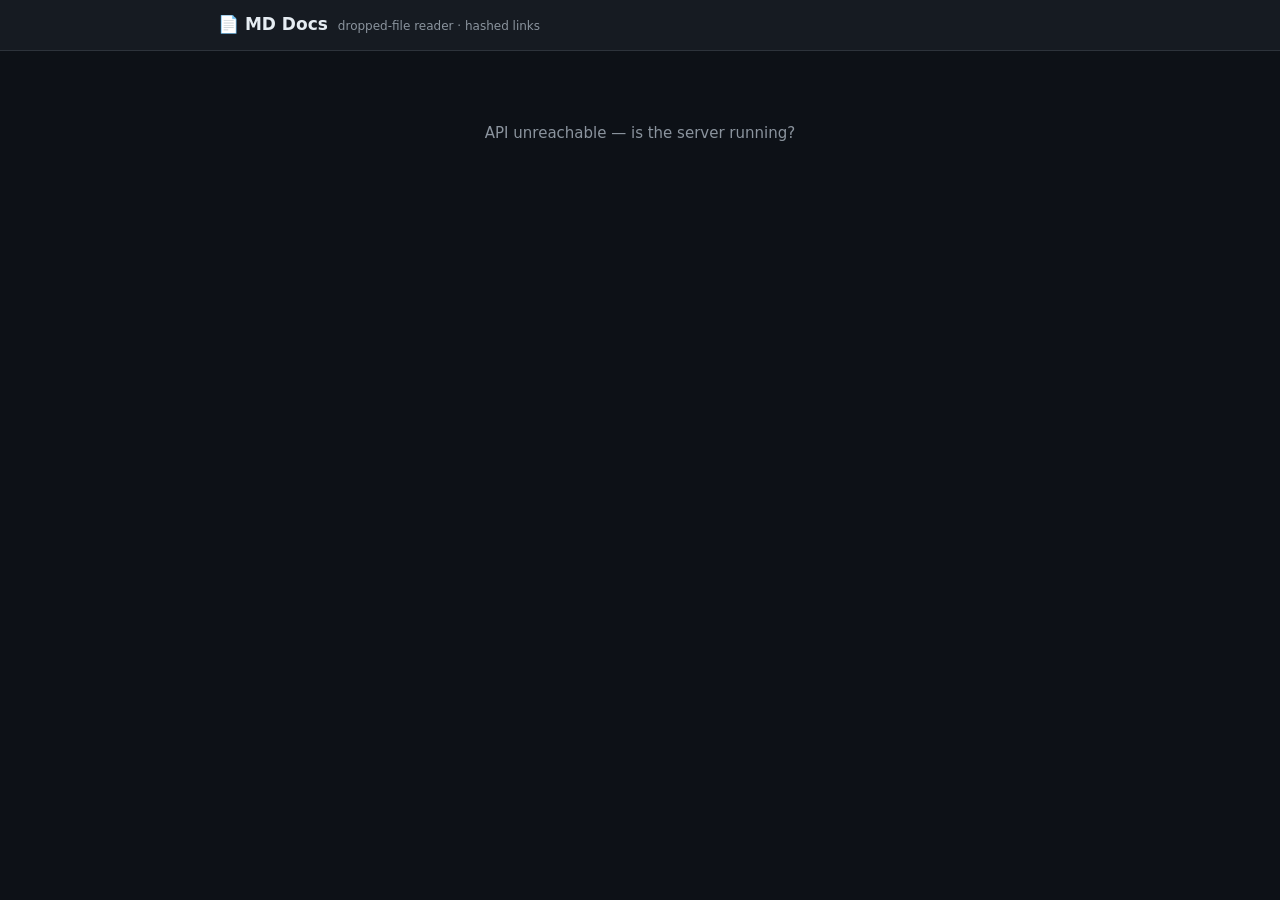
==== public/index.html @ 935c2e7d "md-docs: zero-dependency markdown doc site + SOC-dashboard addon — root-absolute-asset/UI fix for th" ====
<!doctype html>
<html lang="en">
<head>
<meta charset="utf-8">
<meta name="viewport" content="width=device-width, initial-scale=1">
<title>MD Docs</title>
<link rel="icon" href="data:image/svg+xml,<svg xmlns='http://www.w3.org/2000/svg' viewBox='0 0 100 100'><text y='.9em' font-size='90'>📄</text></svg>">
<link rel="stylesheet" href="style.css">
</head>
<body>
<header>
  <div class="wrap">
    <span class="logo">📄 MD Docs</span>
    <span class="muted tiny">dropped-file reader &middot; hashed links</span>
  </div>
</header>
<main class="wrap" id="view"><p class="muted">loading&hellip;</p></main>
<script src="vendor/marked.min.js"></script>
<script src="app.js"></script>
</body>
</html>
---- public/style.css ----
:root {
  --bg: #0d1117; --panel: #161b22; --border: #2d333b; --text: #e6edf3;
  --muted: #8b949e; --accent: #4493f8; --danger: #f85149;
}
* { box-sizing: border-box; }
body { margin: 0; background: var(--bg); color: var(--text); font: 15px/1.5 system-ui, -apple-system, "Segoe UI", sans-serif; }
a { color: var(--accent); text-decoration: none; }
a:hover { text-decoration: underline; }
.wrap { max-width: 880px; margin: 0 auto; padding: 16px 18px 60px; }
header { border-bottom: 1px solid var(--border); background: var(--panel); }
header .wrap { display: flex; align-items: baseline; gap: 10px; padding: 12px 18px; }
.logo { font-weight: 700; font-size: 17px; }
.muted { color: var(--muted); }
.tiny { font-size: 12px; }
.searchrow input, .addform input, .addform textarea, .btn {
  background: var(--panel); color: var(--text); border: 1px solid var(--border);
  border-radius: 8px; padding: 9px 12px; font: inherit; outline: none;
}
.searchrow input:focus, .addform input:focus, .addform textarea:focus { border-color: var(--accent); }
.searchrow { margin: 14px 0 10px; }
.searchrow input { width: 100%; }
.addform { background: var(--panel); border: 1px solid var(--border); border-radius: 10px; padding: 12px; margin: 10px 0 18px; display: flex; flex-direction: column; gap: 10px; }
.addform .row { display: grid; grid-template-columns: 1fr 1fr; gap: 10px; }
.addform .row.wide { grid-template-columns: 1fr; gap: 10px; }
.addform textarea { width: 100%; resize: vertical; min-height: 90px; font-family: ui-monospace, SFMono-Regular, Menlo, monospace; font-size: 13px; }
.addform button[type=submit] { align-self: flex-start; background: var(--accent); color: #fff; border-color: var(--accent); cursor: pointer; font-weight: 600; border-radius: 8px; padding: 9px 14px; font-size: 14px; border: 1px solid var(--accent); font: inherit; font-weight: 600; }
.addform button[type=submit]:hover { filter: brightness(1.1); }
.grid { display: grid; grid-template-columns: repeat(auto-fill, minmax(260px, 1fr)); gap: 12px; }
.card { background: var(--panel); border: 1px solid var(--border); border-radius: 10px; padding: 12px 14px; }
.card h3 { margin: 0 0 6px; font-size: 15px; }
.card .desc { color: var(--muted); font-size: 13.5px; margin: 0 0 8px; }
.card-top { display: flex; align-items: flex-start; gap: 8px; justify-content: space-between; }
.topbar { display: flex; align-items: center; gap: 10px; margin: 4px 0 12px; }
.grow { flex: 1; }
.btn { cursor: pointer; font-size: 13px; padding: 6px 11px; border-radius: 7px; background: var(--panel); border: 1px solid var(--border); color: var(--text); }
.btn:hover { border-color: var(--accent); }
.danger { color: var(--danger); border-color: rgba(248, 81, 73, .5); }
.danger:hover { background: rgba(248, 81, 73, .1); border-color: var(--danger); }
.meta { color: var(--muted); font-size: 13.5px; margin: 0 0 14px; padding: 10px 12px; background: var(--panel); border: 1px solid var(--border); border-radius: 10px; }
.copyrow { display: flex; gap: 8px; margin: 0 0 14px; }
.copyrow input { flex: 1; background: var(--panel); border: 1px solid var(--border); color: var(--muted); border-radius: 7px; padding: 7px 10px; font: 12.5px ui-monospace, Menlo, monospace; }
.doc { background: var(--panel); border: 1px solid var(--border); border-radius: 10px; padding: 6px 26px 22px; }
.doc h1, .doc h2, .doc h3, .doc h4 { line-height: 1.25; margin: 1.2em 0 .5em; }
.doc h1 { font-size: 1.7em; } .doc h2 { font-size: 1.35em; } .doc h3 { font-size: 1.12em; }
.doc p { margin: .6em 0; }
.doc ul, .doc ol { padding-left: 24px; margin: .5em 0; }
.doc li { margin: .25em 0; }
.doc code { background: rgba(110, 118, 129, .25); border-radius: 5px; padding: 2px 5px; font: 13px ui-monospace, Menlo, monospace; }
.doc pre { background: #0a0d12; border: 1px solid var(--border); border-radius: 8px; padding: 12px; overflow-x: auto; }
.doc pre code { background: none; padding: 0; font-size: 13px; }
.doc table { border-collapse: collapse; margin: .8em 0; }
.doc th, .doc td { border: 1px solid var(--border); padding: 6px 10px; text-align: left; }
.doc th { background: rgba(110, 118, 129, .12); }
.doc hr { border: none; border-top: 1px solid var(--border); margin: 1.2em 0; }
.doc blockquote { margin: .8em 0; padding: .4em 1em; border-left: 3px solid var(--accent); color: var(--muted); background: rgba(68, 147, 248, .06); }
.empty { text-align: center; padding: 40px 0; color: var(--muted); }
@media (max-width: 640px) { .addform .row { grid-template-columns: 1fr; } }
.controls { display: flex; gap: 8px; margin: 14px 0 6px; flex-wrap: wrap; }
.controls input { flex: 1; min-width: 220px; }
.controls select { cursor: pointer; }
.statusline { margin: 2px 0 12px; min-height: 18px; }
.pager { display: flex; align-items: center; justify-content: center; gap: 14px; margin: 18px 0 4px; }
.pager button:disabled { opacity: .35; cursor: default; }
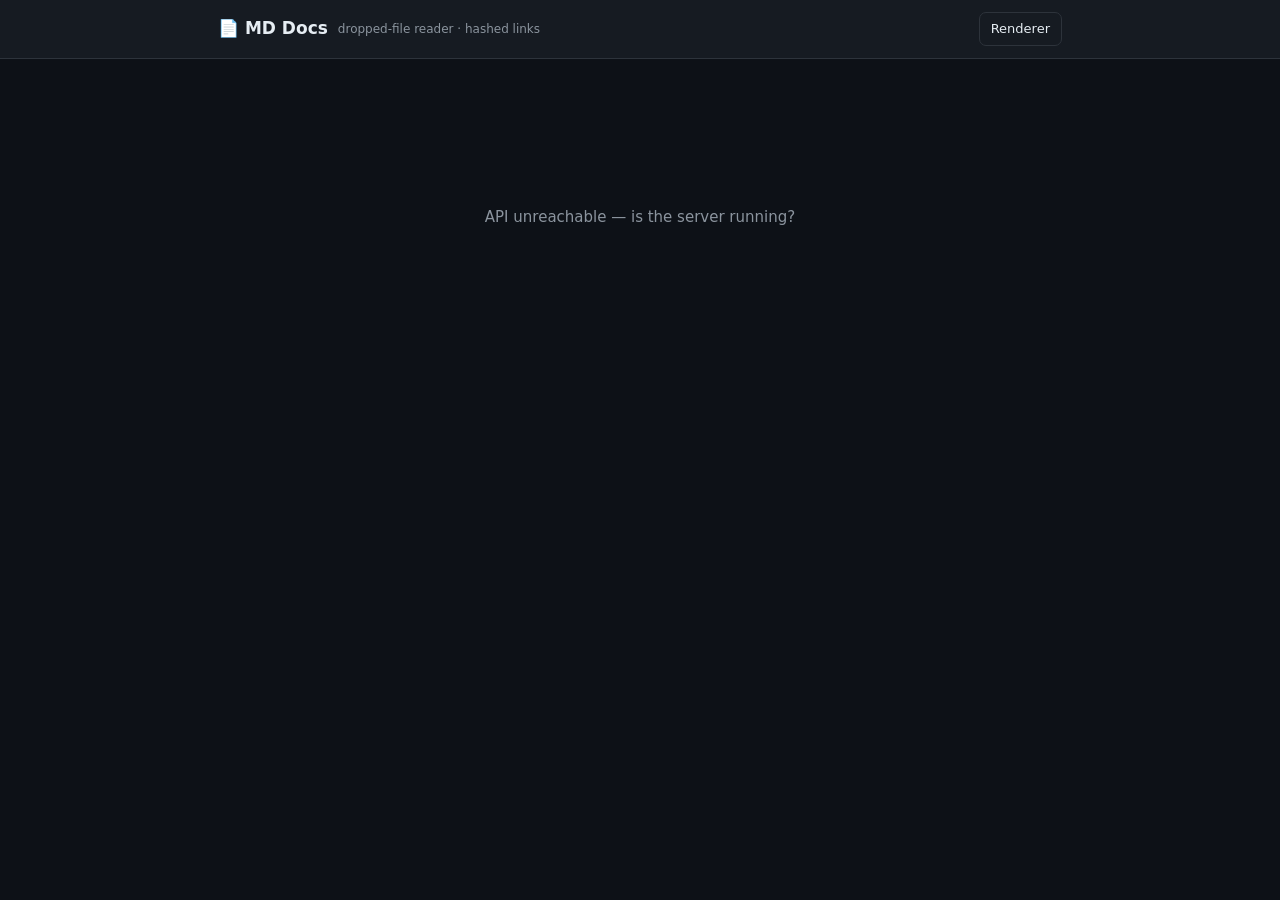
==== commit c389656b: "phase 1: renderer pane - header button + inline collapsible popover, pure buildRows (registry-order " ====
--- a/public/index.html
+++ b/public/index.html
@@ -6,16 +6,26 @@
 <title>MD Docs</title>
 <link rel="icon" href="data:image/svg+xml,<svg xmlns='http://www.w3.org/2000/svg' viewBox='0 0 100 100'><text y='.9em' font-size='90'>📄</text></svg>">
 <link rel="stylesheet" href="style.css">
+<link rel="stylesheet" href="css/renderer.css">
 </head>
 <body>
 <header>
   <div class="wrap">
     <span class="logo">📄 MD Docs</span>
     <span class="muted tiny">dropped-file reader &middot; hashed links</span>
+    <span class="grow"></span>
+    <button class="btn" id="rendererBtn">Renderer</button>
   </div>
 </header>
+<aside class="wrap"><div id="rendererPane" hidden>
+  <div class="rp-head"><strong>Renderer plugins</strong><span class="muted tiny grow" id="rpCount"></span><button class="btn tiny" id="rpClose" aria-label="close">&times;</button></div>
+  <div id="rpRows"></div>
+</div></aside>
 <main class="wrap" id="view"><p class="muted">loading&hellip;</p></main>
 <script src="vendor/marked.min.js"></script>
+<script src="js/plugins.js"></script>
+<script src="js/plugin-loader.js"></script>
+<script src="js/md-pipeline.js"></script>
 <script src="app.js"></script>
 </body>
 </html>
--- a/public/css/renderer.css
+++ b/public/css/renderer.css
@@ -0,0 +1,12 @@
+/* md-docs renderer-pane styles (Phase 1 / T1.1) */
+header .wrap { display: flex; align-items: center; gap: 10px; flex-wrap: wrap; }
+header .grow, .rp-head .grow { flex: 1; }
+#rendererPane { border: 1px solid var(--line, #d8d8d8); border-radius: 8px; padding: 12px; margin: 10px 0; background: var(--panel, #fafafa); }
+#rendererPane[hidden] { display: none; }
+.rp-head { display: flex; align-items: center; gap: 8px; margin-bottom: 8px; }
+.rp-group { margin: 10px 0 4px; font-weight: 600; font-size: 0.92em; }
+.rp-row { display: flex; align-items: center; gap: 8px; padding: 3px 0; flex-wrap: wrap; }
+.rp-row.disabled { opacity: 0.55; }
+.rp-badge { font-size: 0.78em; border: 1px solid var(--line, #d8d8d8); border-radius: 4px; padding: 0 4px; color: var(--muted, #777); }
+.rp-badge.warn { color: #b26a00; border-color: #e0a35a; }
+.btn.tiny { font-size: 0.85em; }
